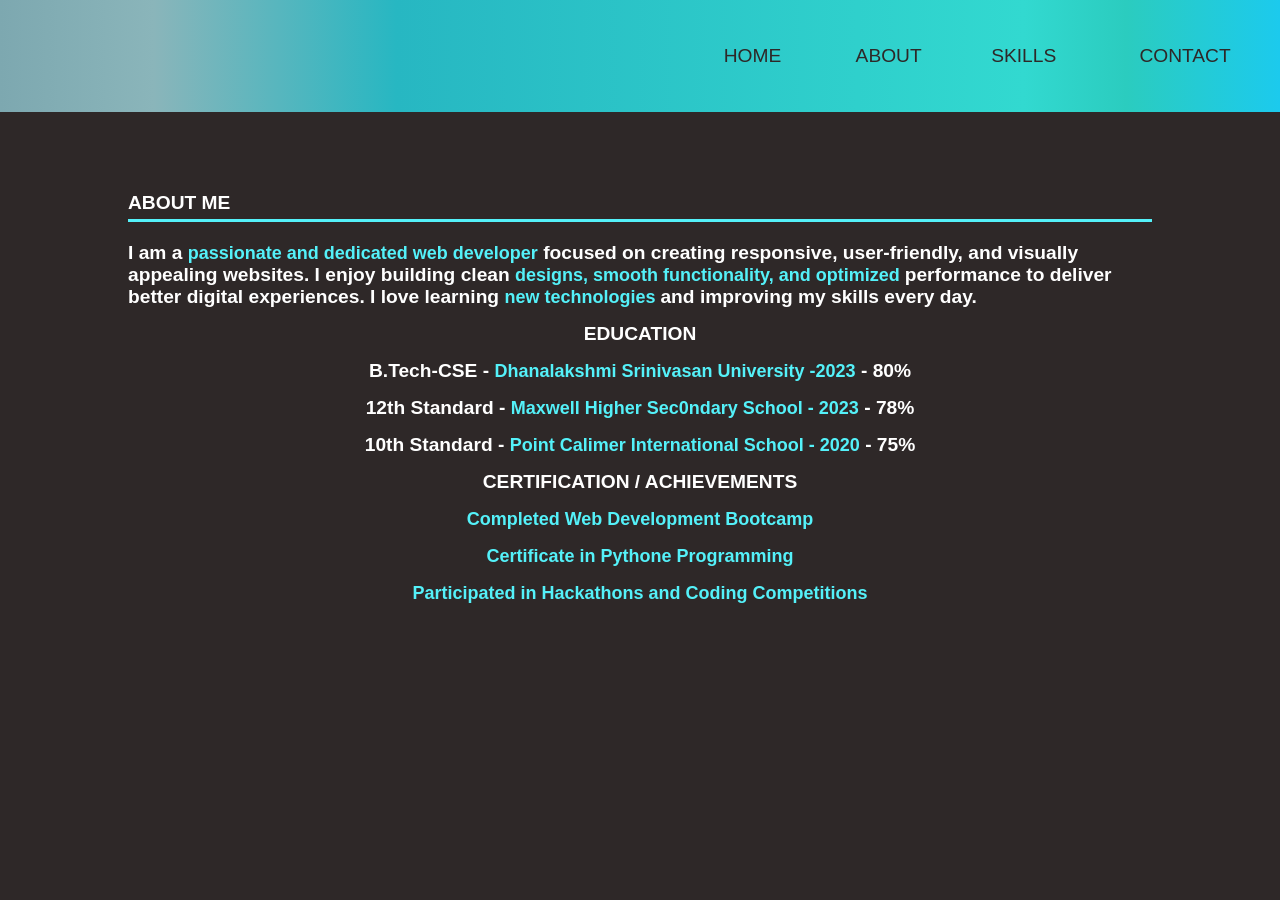
==== about.html @ 5bef94fa "Add files via upload" ====
<!DOCTYPE html>
<html lang="en">
<head>
    <meta charset="UTF-8">
    <meta name="viewport" content="width=device-width, initial-scale=1.0">
    <title>Document</title>
    <link rel="stylesheet" href="about.css">
</head>
<body>
    <header>
        <nav>
            <ul>
                <li>
                    <a href="index.html">HOME</a>
                </li>
                <li>
                    <a href="about.html">ABOUT</a>
                </li>
                <li>
                    <a href="skills.html">SKILLS</a>
                </li>
                <li>
                    <a href="contact.html">CONTACT</a>
                </li>
            </ul>
        </nav>
    </header>
    <div class="about">
        <h1 class="title">About Me</h1>
        <h2 class="l1">
            I am a <span>passionate and dedicated web developer</span>  focused on creating responsive, user-friendly, and visually appealing websites. I enjoy building clean <span>designs, smooth functionality, and optimized </span> performance to deliver better digital experiences. I love learning <span>new technologies </span>and improving my skills every day.
        </h2>
        <h2 class="l2">
            EDUCATION
        </h2>
        <h2 class="l3">
           B.Tech-CSE - <span>Dhanalakshmi Srinivasan University -2023</span> - 80% 

        </h2>
        <h2 class="l4">
            12th Standard - <span> Maxwell Higher Sec0ndary School - 2023</span> - 78%
        </h2>
        <h2 class="l5">
            10th Standard - <span>Point Calimer International School - 2020</span> - 75%       
        </h2>
        <h2 class="l6">
            CERTIFICATION / ACHIEVEMENTS
        </h2>
        <h2 class="l7">
            <span>Completed Web Development Bootcamp</span>
        </h2>
        <h2 class="l8">
            <span>Certificate in Pythone Programming</span>
        </h2>
        <h2 class="l9">
           <span> Participated in Hackathons and Coding Competitions</span>
        </h2>
    </div>
</body>
</html>
---- about.css ----
*{
    margin: 0%;
    padding: 0%;
    font-family: 'Trebuchet MS', 'Lucida Sans Unicode', 'Lucida Grande', 'Lucida Sans', Arial, sans-serif;
}
header{
    background: #7da8b0;
    background: linear-gradient(90deg, rgba(125, 168, 176, 1) 0%, rgba(138, 181, 186, 1) 12%, rgba(39, 183, 194, 1) 31%, rgba(47, 208, 204, 1) 67%, rgba(50, 217, 208, 1) 80%, rgba(43, 204, 191, 1) 88%, rgba(28, 202, 237, 1) 100%);
    margin: 0%;
    padding: 30px;
    position: sticky;
    top: 0;
    z-index: 1000;
}
nav ul{
    list-style-type: none;
    justify-content: center;
    display: flex;
    padding: 0;
    margin: 0%;
    margin-left:50%;
    font-size: larger;
}
nav ul li{
    margin: 20;
    margin-right: 40px;
}
nav ul li a{
    color:rgb(46, 40, 40);
    text-decoration: none;
    margin-left: 50%;
    padding: 15px;
    position:relative;
    display: flex;
}
nav ul li a:hover{
    transform: scale(1.1);
    color:rgb(46, 40, 40) ;
    cursor: pointer;
}
body{
    background-color: rgb(46, 40, 40);
}
.about {
  background-color: rgb(46, 40, 40);          
  color:white;                    
  padding: 80px 10%;
  text-align: left;
}
h2.l3{
  text-align: center;
}
h2.l4{
  text-align: center;
}
h2.l5{
  text-align: center;
}
h2.l6{
  text-align: center;
}
h2.l7{
  text-align: center;
}
h2.l8{
  text-align: center;
}
h2.l9{
  text-align: center;
}
.about .title{
  color: white;   
  font-size: larger;  
  font-weight: 800;                
  margin-bottom: 20px;
  text-transform: uppercase;
  border-bottom: 3px solid rgb(84, 241, 249);
  padding-bottom: 5px;
}
h2.l2{
  text-align: center;
}
.about h2 {
  color: white;
  font-size: larger;
  font-weight: 800;
  margin-bottom: 15px;
}
.about span {
    color: rgb(84, 241, 249);
    font-size: large;  
    font-weight: 800; 
    font-weight: bolder;               
}
@media screen and (min-width:400px) and (max-width:550px) {
  header {
    background-color: rgb(57, 52, 52);
    padding: 20px;
  }

  nav {
    width: 100%;
  }

  nav ul {
    list-style-type: none;
    display: flex;   
    justify-content: center;      
    align-items: center;
    margin-left: -5%;          
    padding: 0;
  }

  nav ul li {
    margin: 10px 0;
  }

  nav ul li a {
    color:black;
    text-decoration: none;
    font-size: 18px;
    display: inline-block;
  }

  nav ul li a:hover {
    transform: scale(1.1);
    color: black;
    cursor: pointer;
  }
  .main img{
    width: 300px;
    height: 300px;
    border-radius: 30%;
    margin-left: 20%;
    margin-top: -540px;
    position: absolute;
    z-index: 2;
    display: flex;
    filter: drop-shadow(1px 1px 20px rgb(84, 241, 249));
}
}
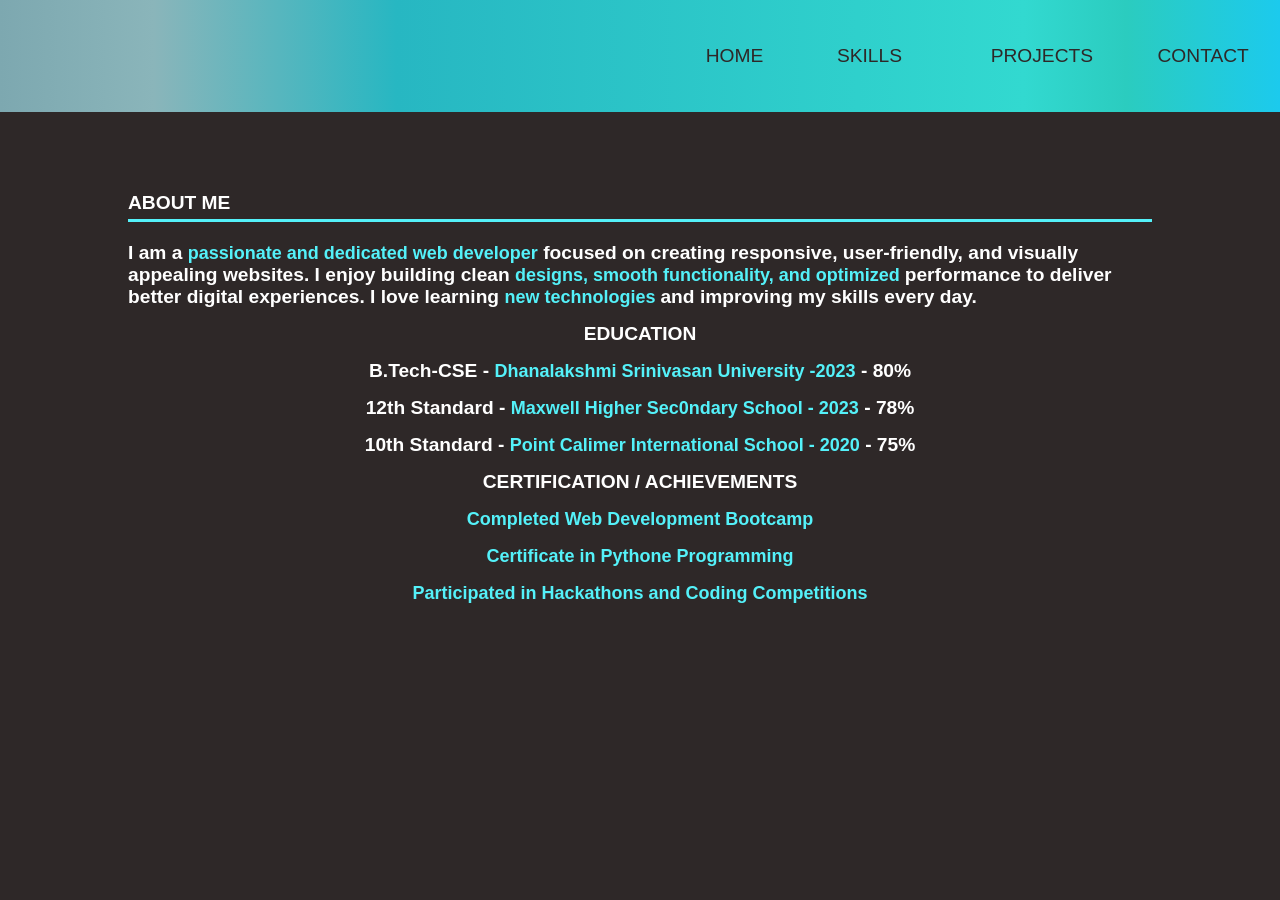
==== commit d4d96679: "Update about.html" ====
--- a/about.html
+++ b/about.html
@@ -13,12 +13,11 @@
                 <li>
                     <a href="index.html">HOME</a>
                 </li>
-                <li>
-                    <a href="about.html">ABOUT</a>
-                </li>
+               
                 <li>
                     <a href="skills.html">SKILLS</a>
                 </li>
+                <li><a href="projects.html">PROJECTS</a></li>
                 <li>
                     <a href="contact.html">CONTACT</a>
                 </li>
@@ -57,4 +56,5 @@
         </h2>
     </div>
 </body>
-</html>+
+</html>
--- a/about.css
+++ b/about.css
@@ -92,10 +92,11 @@
     font-weight: 800; 
     font-weight: bolder;               
 }
-@media screen and (min-width:400px) and (max-width:550px) {
+@media screen and (min-width:320px) and (max-width:768px) {
   header {
     background-color: rgb(57, 52, 52);
-    padding: 20px;
+    padding: 3px;
+    width: 100%;
   }
 
   nav {
@@ -107,18 +108,18 @@
     display: flex;   
     justify-content: center;      
     align-items: center;
-    margin-left: -5%;          
-    padding: 0;
+    margin-left: -25%;          
+    padding: 5px;
   }
 
   nav ul li {
-    margin: 10px 0;
+    margin: 1px;
   }
 
   nav ul li a {
     color:black;
     text-decoration: none;
-    font-size: 18px;
+    font-size: 15px;
     display: inline-block;
   }
 
@@ -127,15 +128,61 @@
     color: black;
     cursor: pointer;
   }
-  .main img{
-    width: 300px;
-    height: 300px;
-    border-radius: 30%;
-    margin-left: 20%;
-    margin-top: -540px;
-    position: absolute;
-    z-index: 2;
-    display: flex;
-    filter: drop-shadow(1px 1px 20px rgb(84, 241, 249));
+  .about {
+  background-color: rgb(46, 40, 40);          
+  color:white;                    
+  padding: 80px 10%;
+  text-align: left;
+  margin-top:-50px ;
+
 }
-}+h2.l3{
+  text-align: center;
+}
+h2.l4{
+  text-align: center;
+}
+h2.l5{
+  text-align: center;
+}
+h2.l6{
+  text-align: center;
+}
+h2.l7{
+  text-align: center;
+}
+h2.l8{
+  text-align: center;
+}
+h2.l9{
+  text-align: center;
+}
+.about .title{
+  color: white;   
+  font-size: larger;  
+  font-weight: 600;                
+  margin-bottom: 20px;
+  text-transform: uppercase;
+  border-bottom: 3px solid rgb(84, 241, 249);
+  padding-bottom: 5px;
+}
+h2.l2{
+  text-align: center;
+}
+.about h2 {
+  color: white;
+  font-size: larger;
+  font-weight: 600;
+  margin-bottom: 15px;
+}
+.about span {
+    color: rgb(84, 241, 249);
+    font-size: large;  
+    font-weight: 600; 
+    font-weight: bolder;               
+}
+
+}
+
+
+
